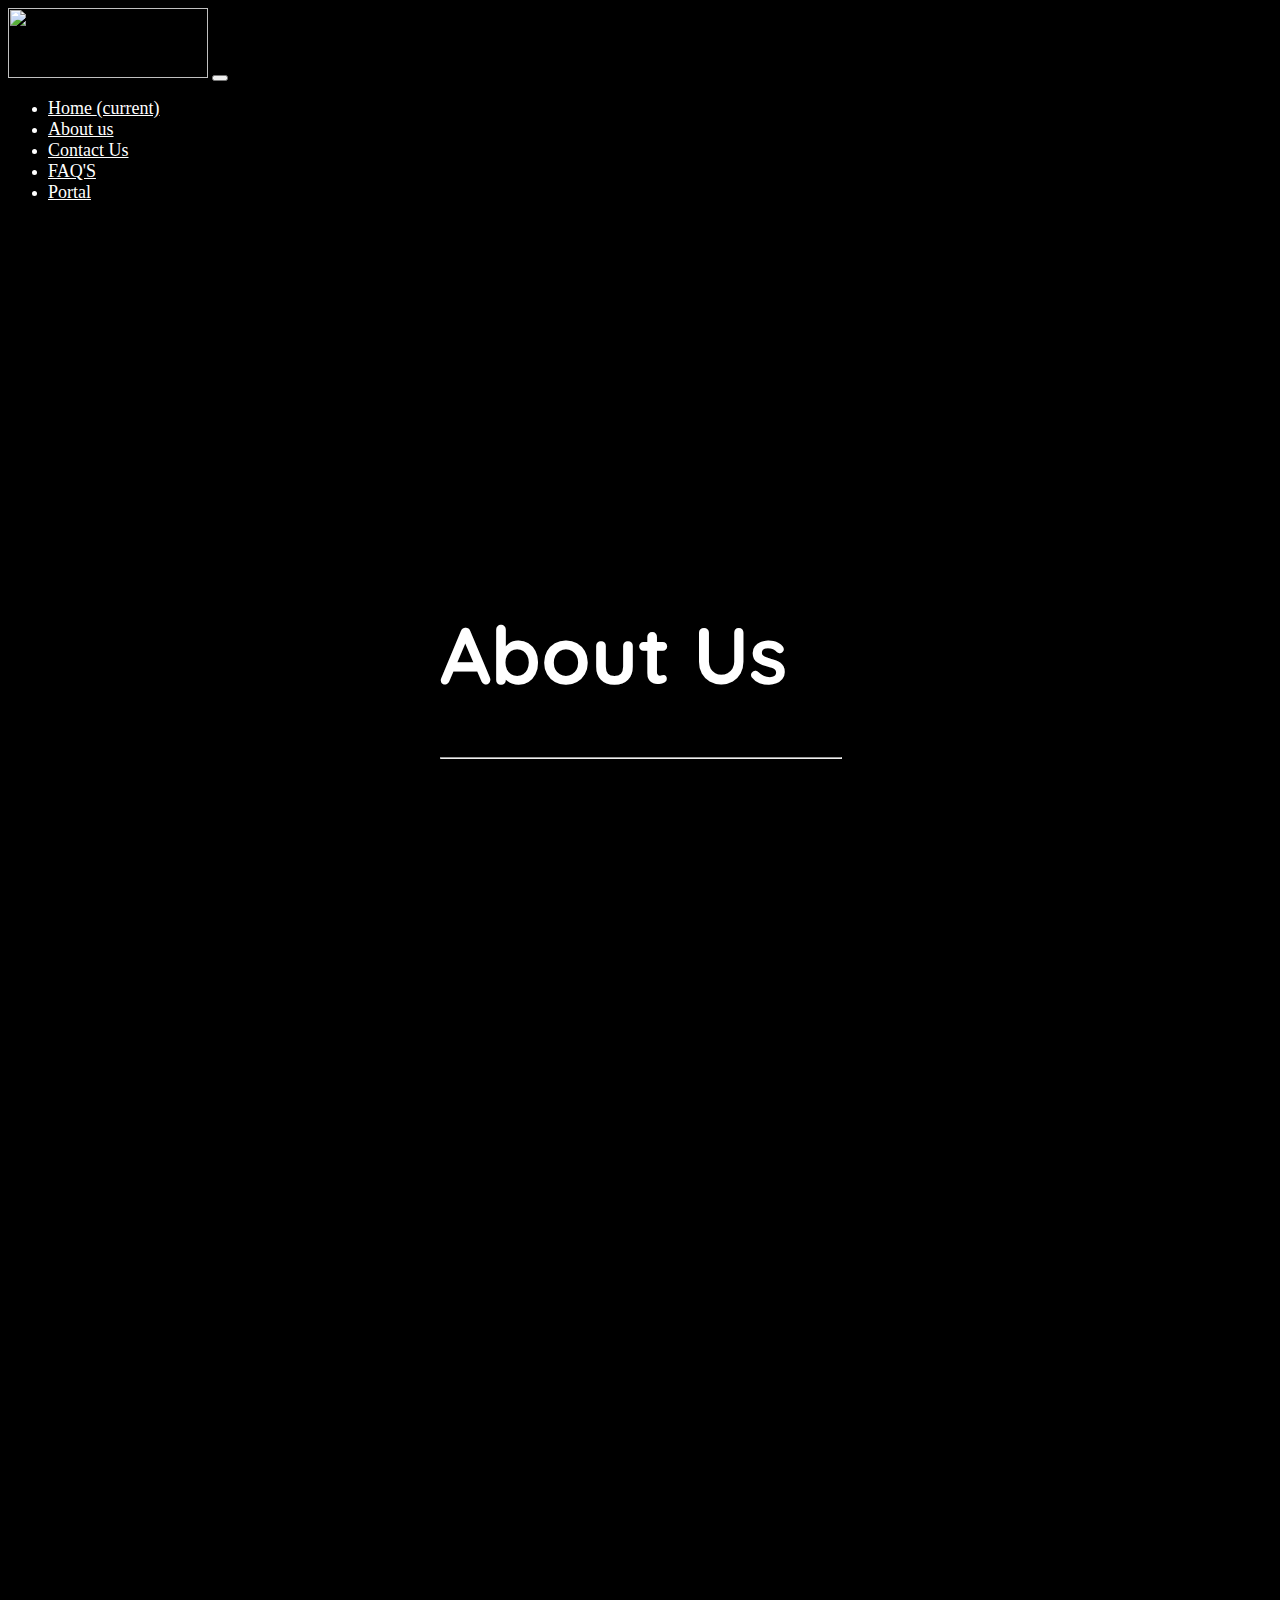
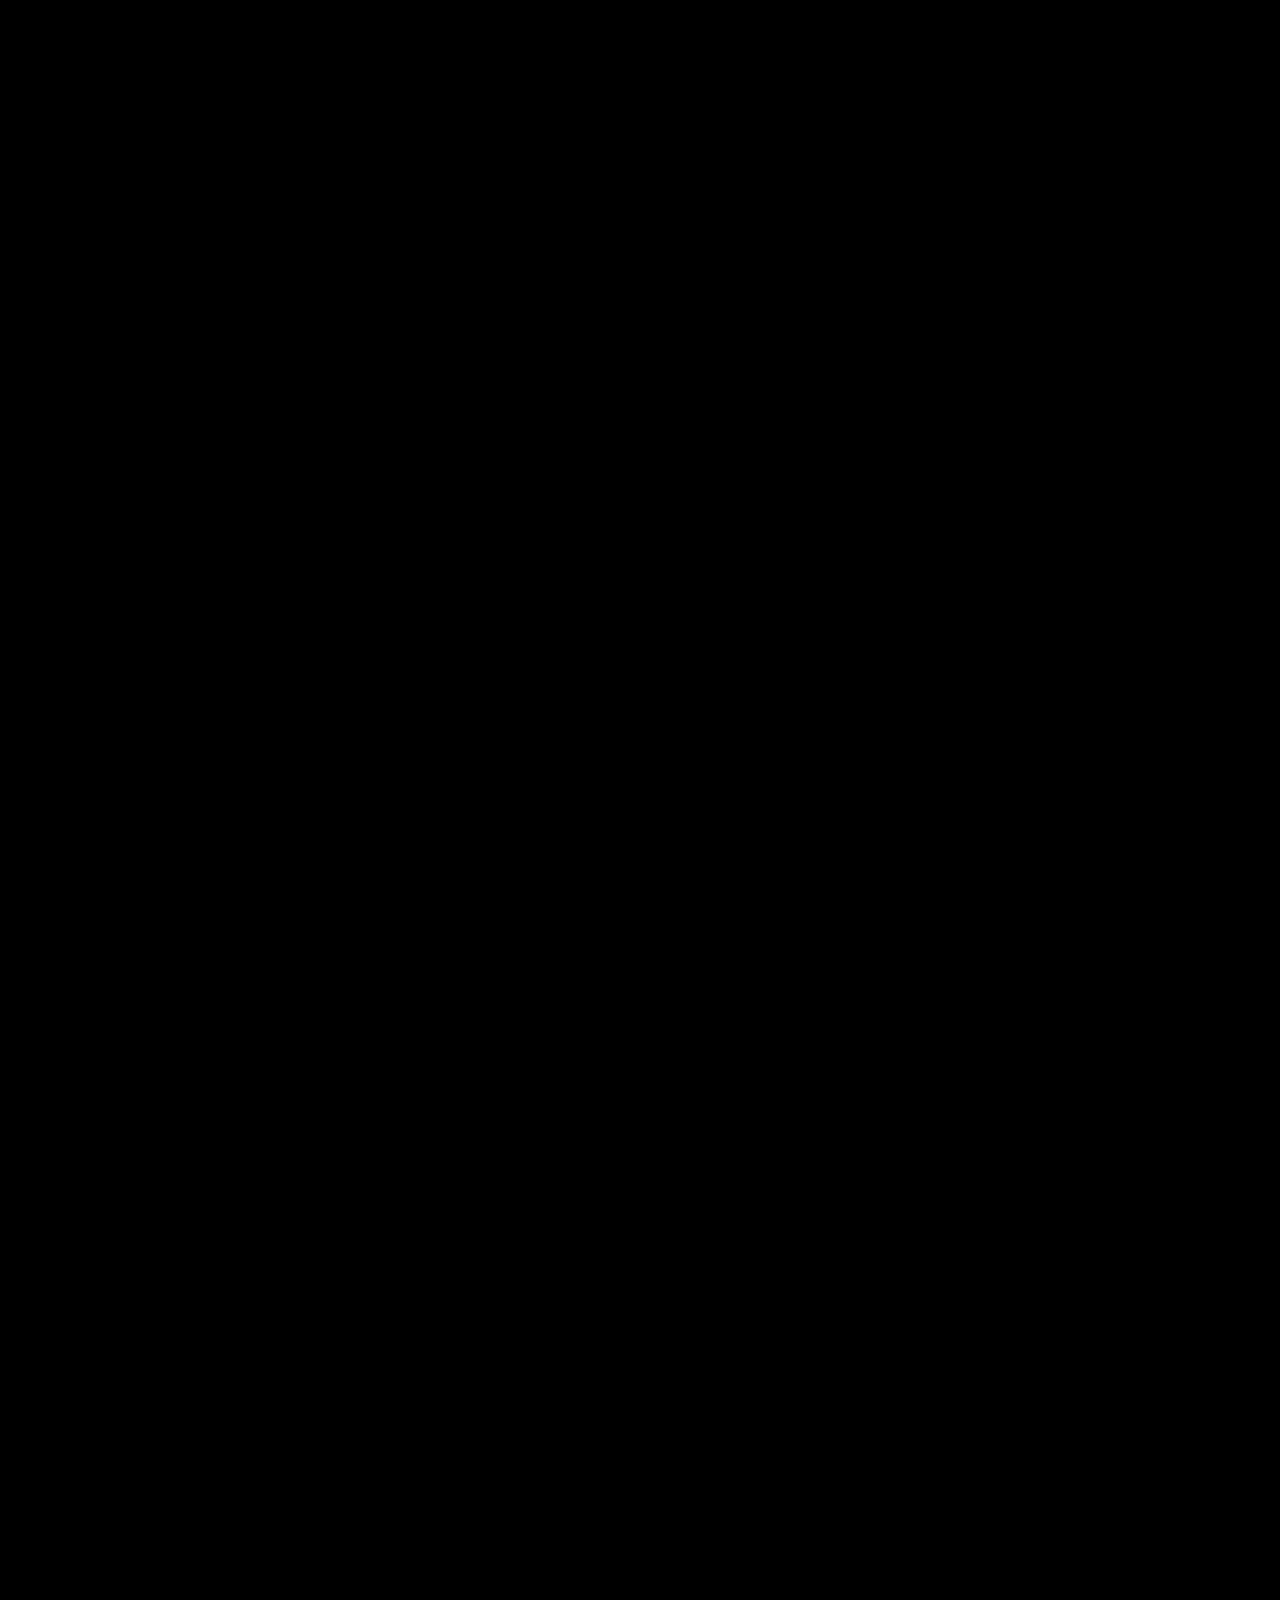
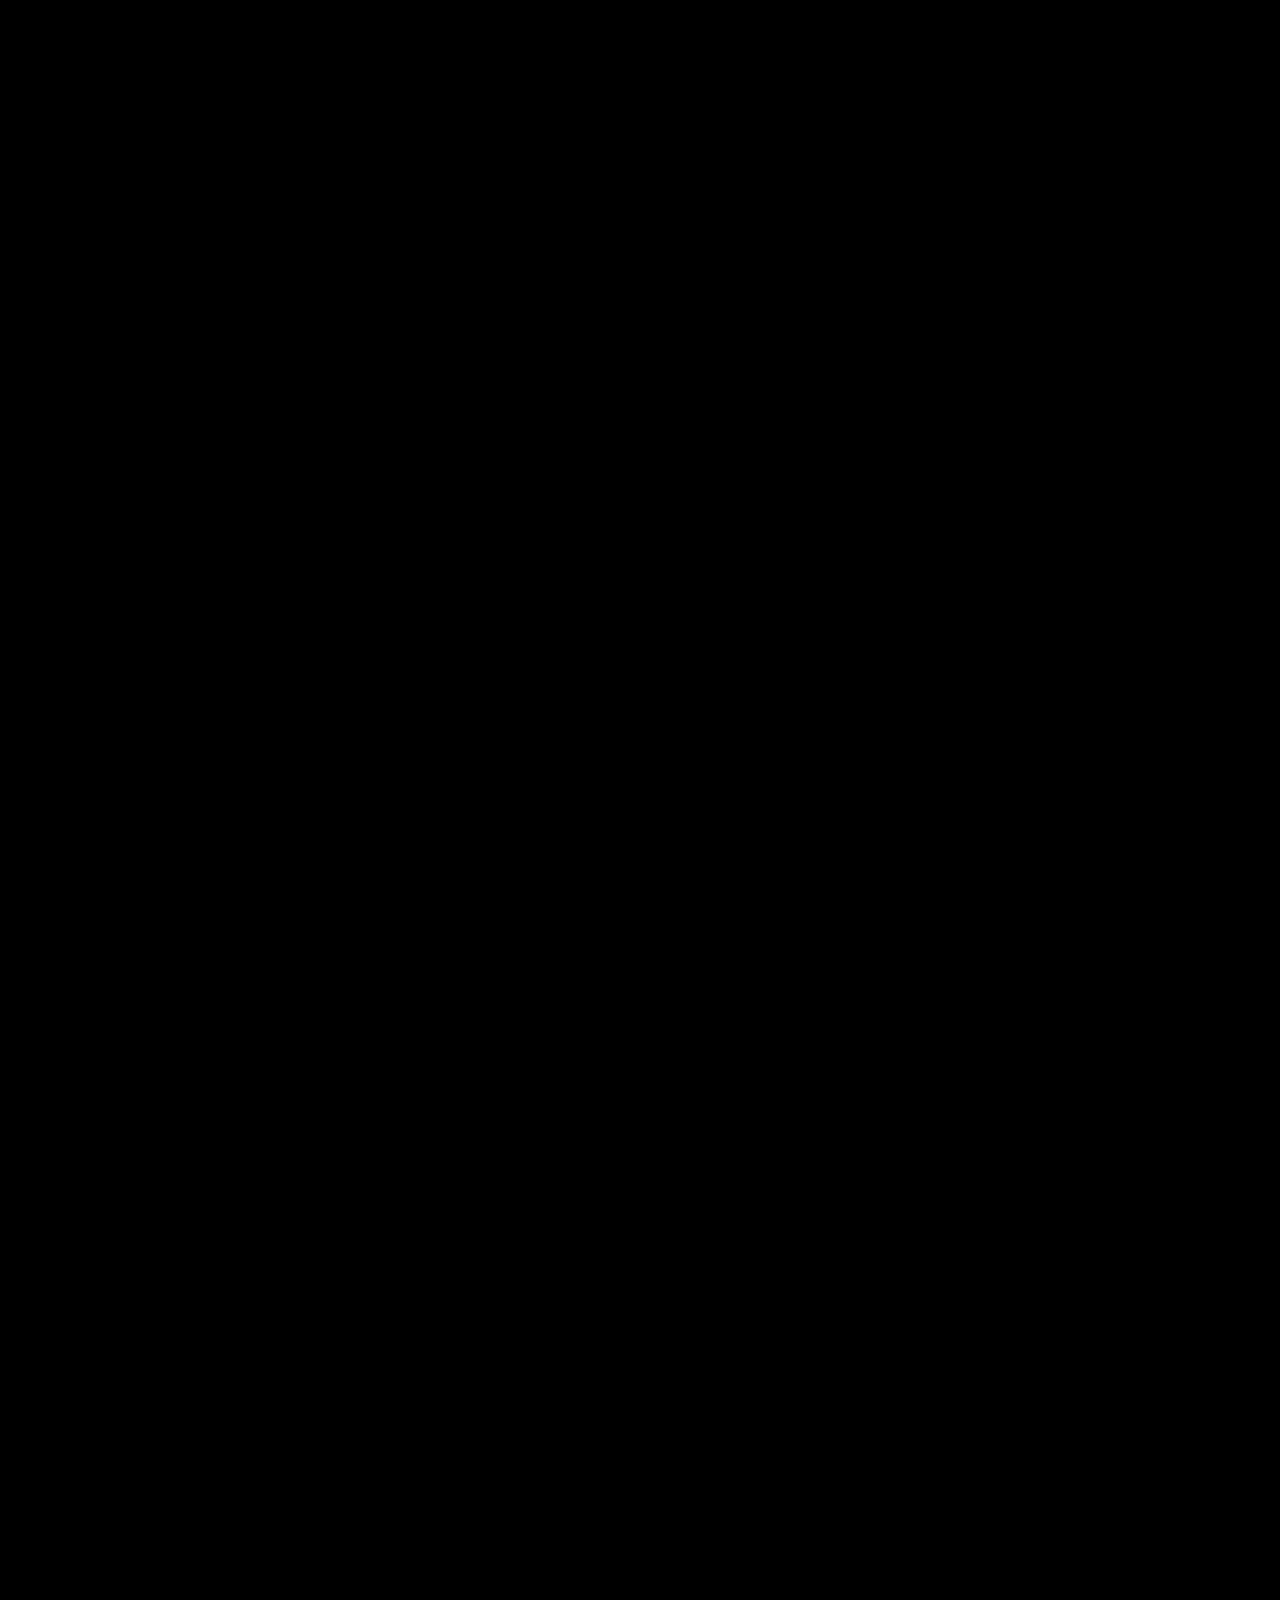
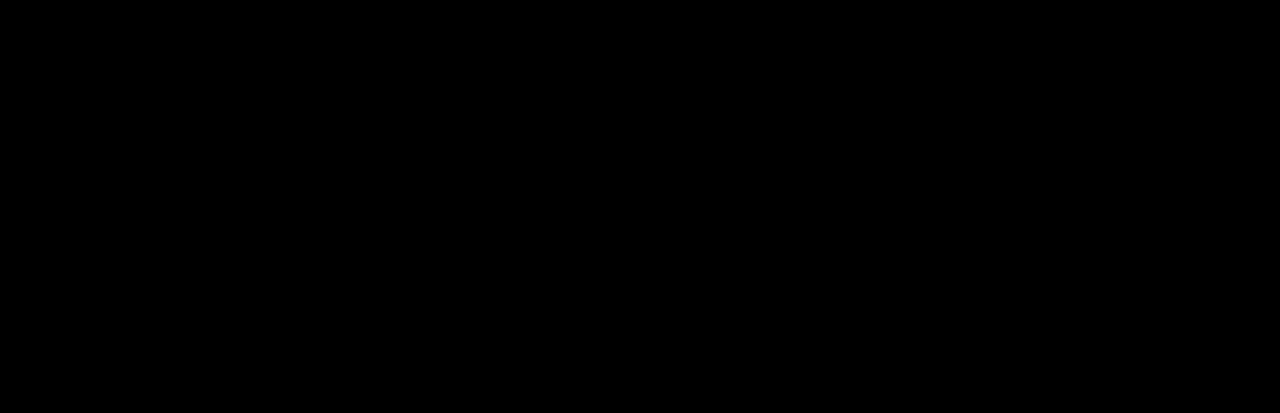
==== About Us Services/index.html @ e6479a8b "path changes" ====
<!doctype=html>
<html>
    <head>
        <title>Harcept IT Services</title>
        <link rel="stylesheet" href="app.css">
        <link href="https://fonts.googleapis.com/css2?family=Exo:wght@500&display=swap" rel="stylesheet">
        <link href="https://fonts.googleapis.com/css2?family=Quicksand:wght@300&display=swap" rel="stylesheet">
        
        <link rel="stylesheet" href="https://stackpath.bootstrapcdn.com/bootstrap/4.5.0/css/bootstrap.min.css" integrity="sha384-9aIt2nRpC12Uk9gS9baDl411NQApFmC26EwAOH8WgZl5MYYxFfc+NcPb1dKGj7Sk" crossorigin="anonymous">
    </head>
    <body>
      <nav class="navbar navbar-expand-lg navbar-dark text-white fixed-top ">
        <div class="container">
        <a class="navbar-brand" href="index.html"><img src="Original on Transparent.png" width="200" height="70" alt="" loading="lazy"></a>
        <button class="navbar-toggler" type="button" data-toggle="collapse" data-target="#navbarSupportedContent" aria-controls="navbarSupportedContent" aria-expanded="false" aria-label="Toggle navigation">
          <span class="navbar-toggler-icon"></span>
        </button>
      
        <div class="collapse navbar-collapse text" id="navbarSupportedContent">
          <ul class="navbar-nav mr-auto align-items-center text-white">
            <li class="nav-item active">
                <a class="nav-link ml-5 " href="index.html">Home <span class="sr-only">(current)</span></a>
            </li>
            <li class="nav-item ml-5 text-white">
                <a class="nav-link" href="About Us Services\index.html">About us</a>
            </li>
            <li class="nav-item ml-5 text-white">
                <a class="nav-link" href="contact us\contact_us.html">Contact Us</a>
            </li>
             <li class="nav-item ml-5 text-white">
                 <a class="nav-link" href="FAQ page\index.html">FAQ'S</a>
            </li>
            <li class="nav-item  ml-5">
                <a class="nav-link" href="#">Portal</a>
            </li>
          </ul>
            </div>
          
        </div>

    </div>
    
    </div>
      </nav>
          <div class="jumbotron-fluid text-center " id="jumb1">
            <h1>About Us</h1>
            <hr>
            <i class="far fa-address-card"></i>
            <p class="lead"></p>
            <!--<button type="button" class="btn btn-primary">Know more!</button>-->
          </div>
          <div class="container text-center Services mt-5 mb-5">
            Our Services
          </div>
          <div class="jumbotron-fluid text-center fadein1" id="jumb2">
            <div id="text1" class="text-center"></div>
            <h1>Network Support & Maintenance</h1>
          
            <br>
            <br>
            <p class="lead">Lorem ipsum dolor sit amet, consectetur adipisicing elit. Soluta iste repudiandae ducimus sed dolore suscipit omnis ipsam nihil, earum quam. Vel aliquam nostrum ea veniam quaerat ut odio, nisi quia.</p>
            </div>

          </div>
  
          <div class="jumbotron-fluid text-center fadein2" id="jumb3">
            <div id="text1" class="text-center"></div>
            <h1>IT Support</h1>
          
            <br>
            <br>
            <p class="lead">Lorem ipsum dolor sit amet, consectetur adipisicing elit. Soluta iste repudiandae ducimus sed dolore suscipit omnis ipsam nihil, earum quam. Vel aliquam nostrum ea veniam quaerat ut odio, nisi quia.</p>
            </div>

          </div>
          
          <div class="jumbotron-fluid text-center fadein3" id="jumb4">
            <div id="text1" class="text-center"></div>
            <h1>Cloud Service & Data Backup</h1>
            <br>
            <br>
            <p class="lead">Lorem ipsum dolor sit amet, consectetur adipisicing elit. Soluta iste repudiandae ducimus sed dolore suscipit omnis ipsam nihil, earum quam. Vel aliquam nostrum ea veniam quaerat ut odio, nisi quia.</p>
            </div>

          </div>






















    <script src="https://code.jquery.com/jquery-3.5.1.js" integrity="sha256-QWo7LDvxbWT2tbbQ97B53yJnYU3WhH/C8ycbRAkjPDc="crossorigin="anonymous"></script>
    <script src="https://cdn.jsdelivr.net/npm/popper.js@1.16.0/dist/umd/popper.min.js" integrity="sha384-Q6E9RHvbIyZFJoft+2mJbHaEWldlvI9IOYy5n3zV9zzTtmI3UksdQRVvoxMfooAo" crossorigin="anonymous"></script>
    <script src="https://stackpath.bootstrapcdn.com/bootstrap/4.5.0/js/bootstrap.min.js" integrity="sha384-OgVRvuATP1z7JjHLkuOU7Xw704+h835Lr+6QL9UvYjZE3Ipu6Tp75j7Bh/kR0JKI" crossorigin="anonymous"></script>
    <script src="app.js"></script>
    </body>
</html>
---- About Us Services/app.css ----
.jumbotron-fluid {
    
    background-size:cover;
    padding:27rem;
    color: white;
    font-family: 'Quicksand', sans-serif;
    background-image: url("About Us Services\Original.jpg");
    /**position: fixed;
    width: 100%;
    z-index: 10;**/
  }
  .navbar{
    min-height: 50px;
    height: 110px;
    background: black;
    
  } 
  .Services{
      font-family: 'Exo', sans-serif;
      font-size: 60px;
  }
 #navbarSupportedContent{
     background: black;
     width: 100%;
 }
 .navbar li{
     color: white;
 }
 .nav.navbar li a {
    color:white;
    
}
 a.navbar-brand {
    font-size: 25px;
}
.navbar .navbar-nav li a{
    color: white !important;
    font-size:18px;
    transition: transform .2s;
}
.jumbotron-fluid h1{
    font-size: 80px;
}
hr{
    width: 400px;
}
.blurb h2 {
   color: black;
   font-weight: 100;
   font-size: 2.5rem;
}

.blurb p {
    color: black;
    font-weight: 100;
    font-size: 1.125rem;
    line-height: 2;
}

.content {
    margin-top: 100px;
    margin-bottom: 100px;
}


#headingGroup span {
    color: #EA1C2C;
}

#headingGroup h1 {
    font-weight: 100;
    font-size: 4rem;
}

@media (max-width: 1200px) {
    #headingGroup h1 {
        font-weight: 100;
        font-size: 3rem;
    }
    .blurb h2 {
        font-size: 2rem;
    }
}
.navbar .navbar-nav li :hover{
    transform: scale(1.5);
   

    

    
}
#jumb2{
    background: url("About Us Services\image1.jpg");
    width: 100%;
    background-size: cover;
    height: 50%;

}
#text1{
    color: black;
}
#jumb3{
    background: url("About Us Services\image4.jpg");
    width: 100%;
    background-size: cover;
    height: 50%;
    
}
#jumb4{
    background: url("About Us Services\image3.jpg");
    width: 100%;
    background-size: cover;
    height: 50%;
}
body{
    background-color: black;
}
.fadein1{
    opacity:0;
}
.fadein2{
    opacity:0;
}
.fadein3{
    opacity:0;
}
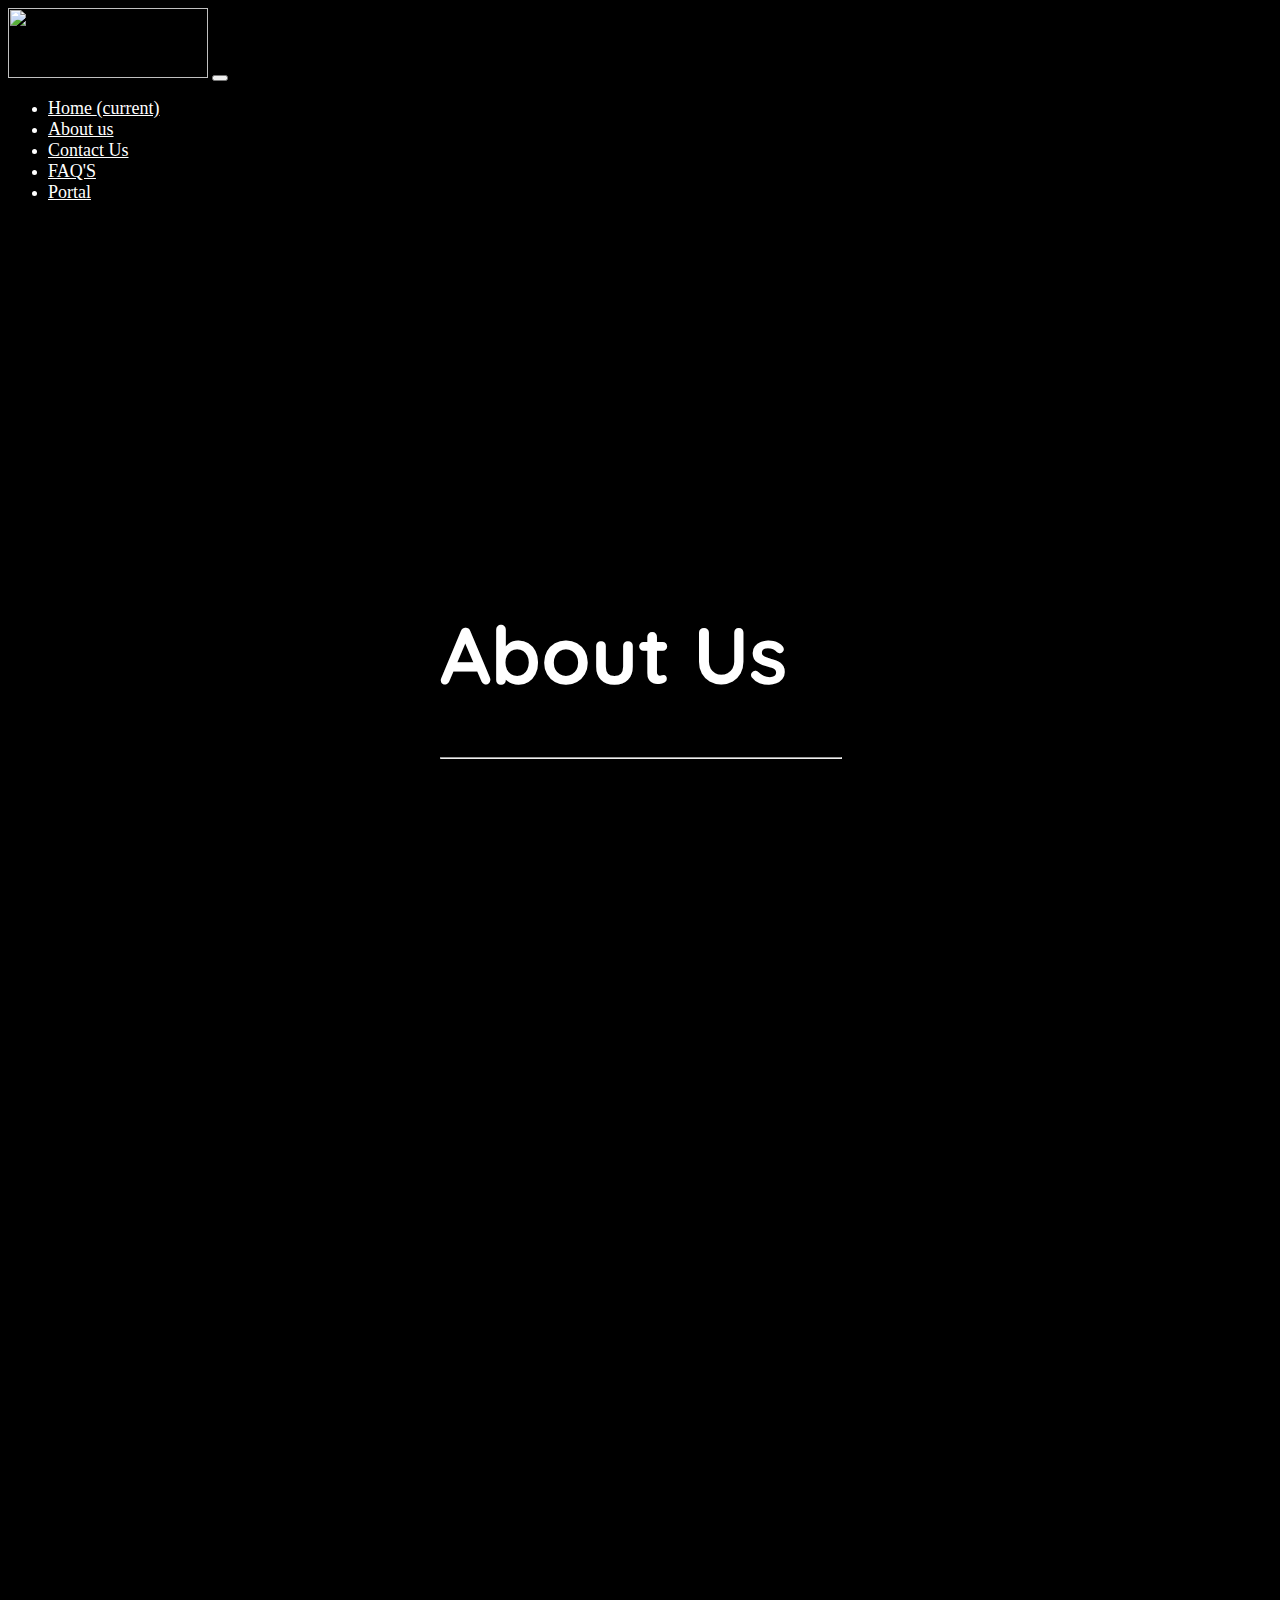
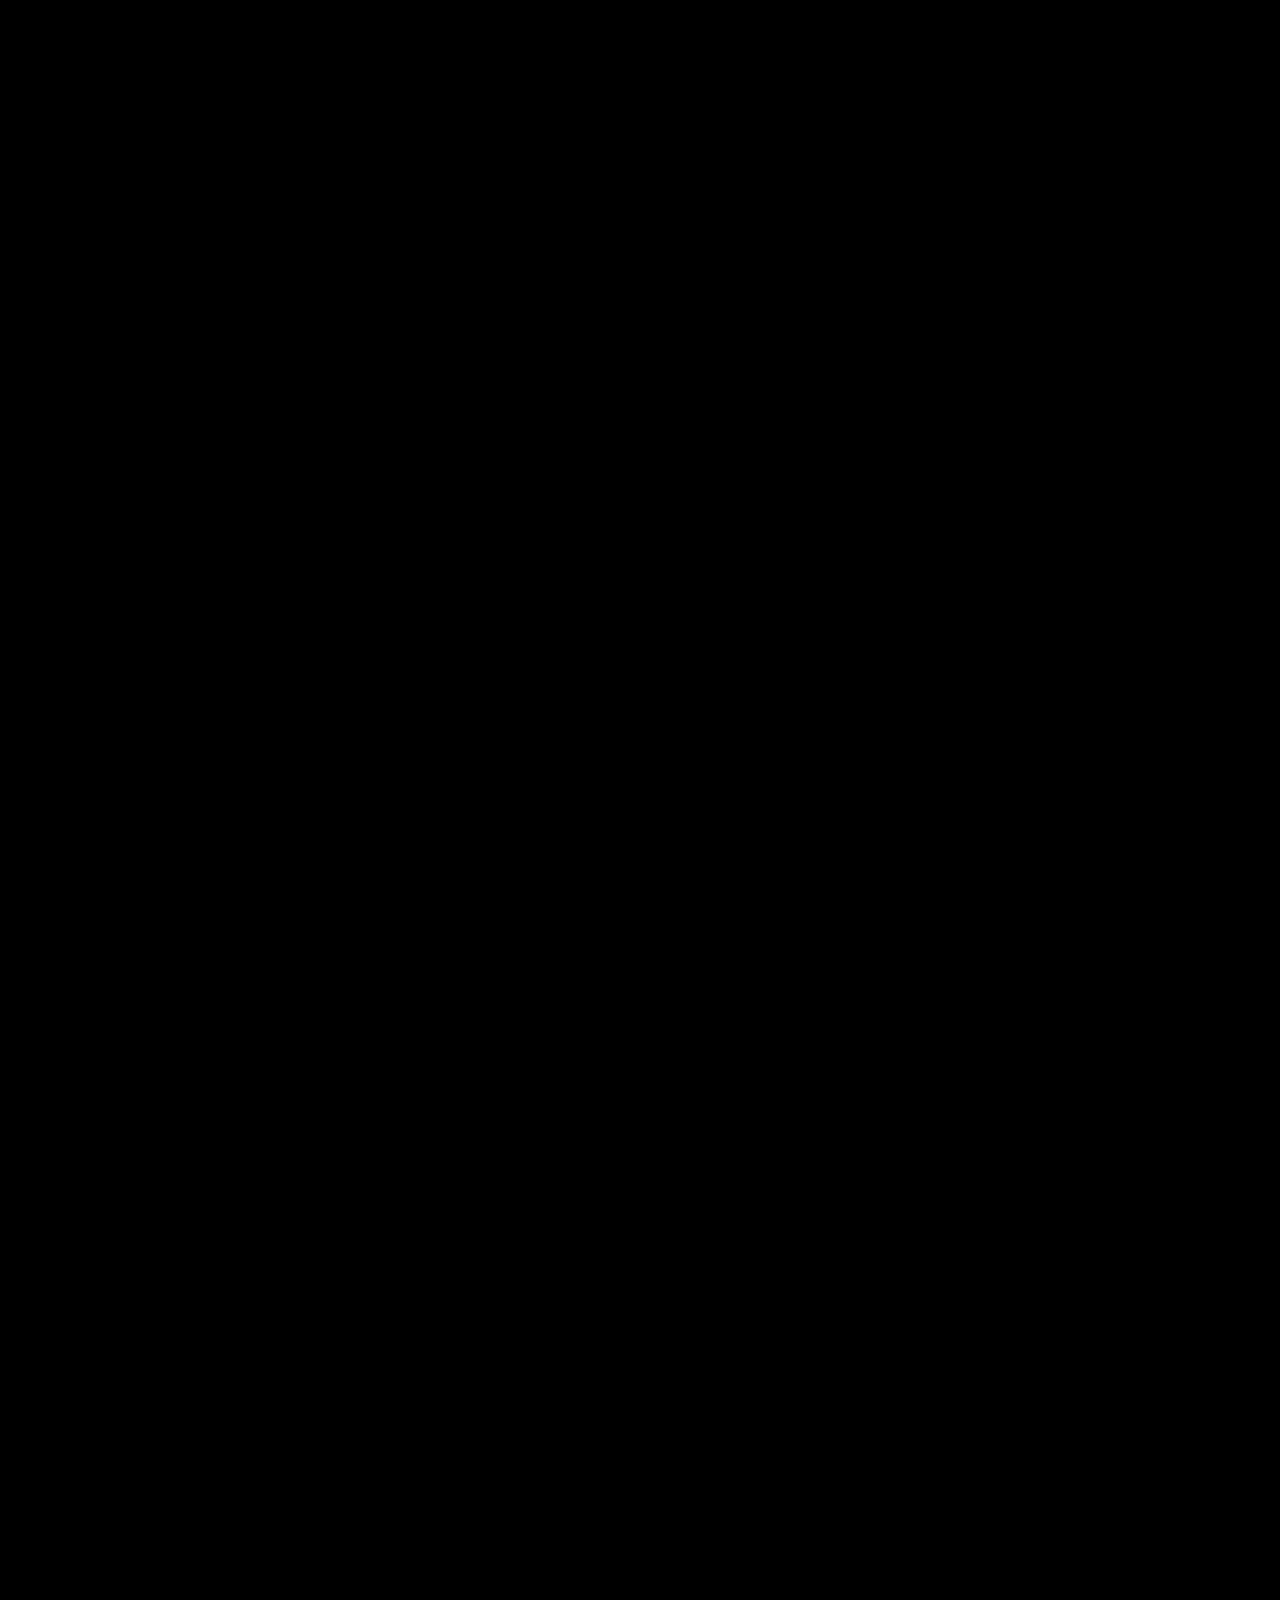
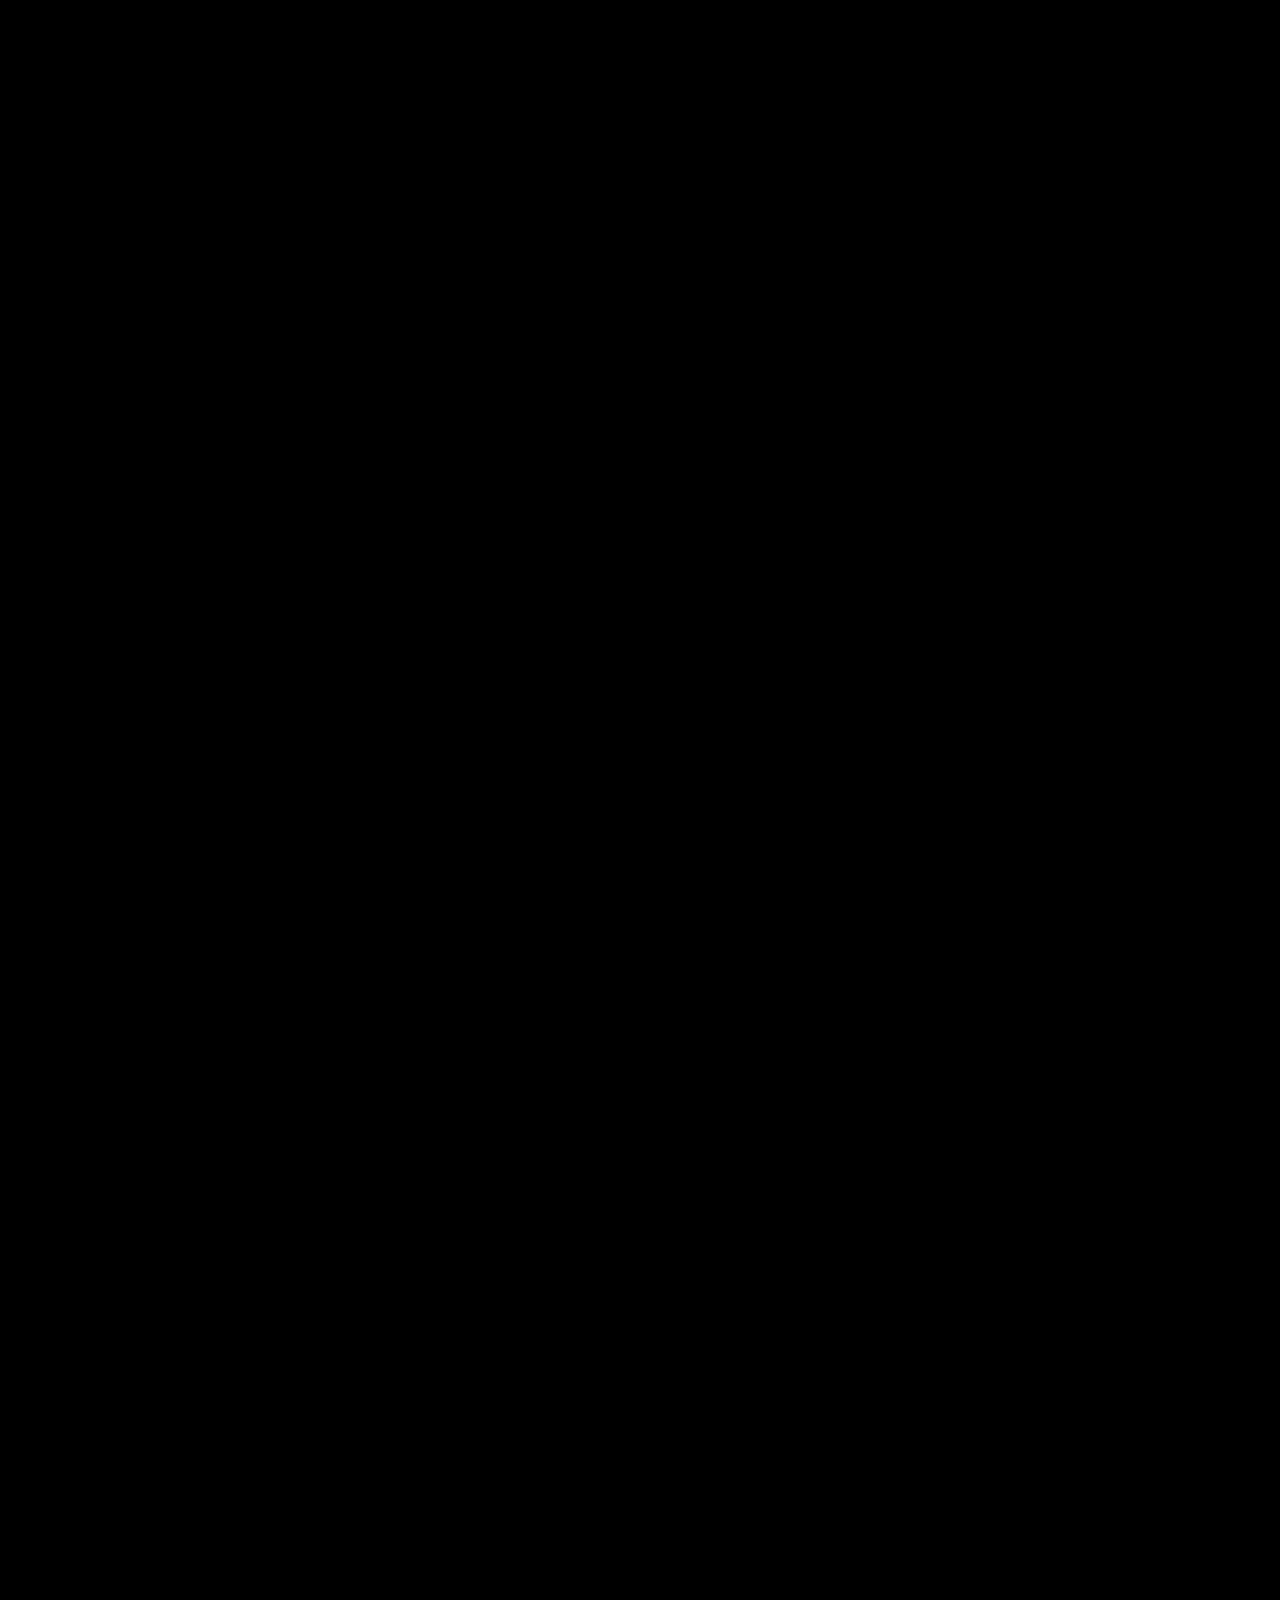
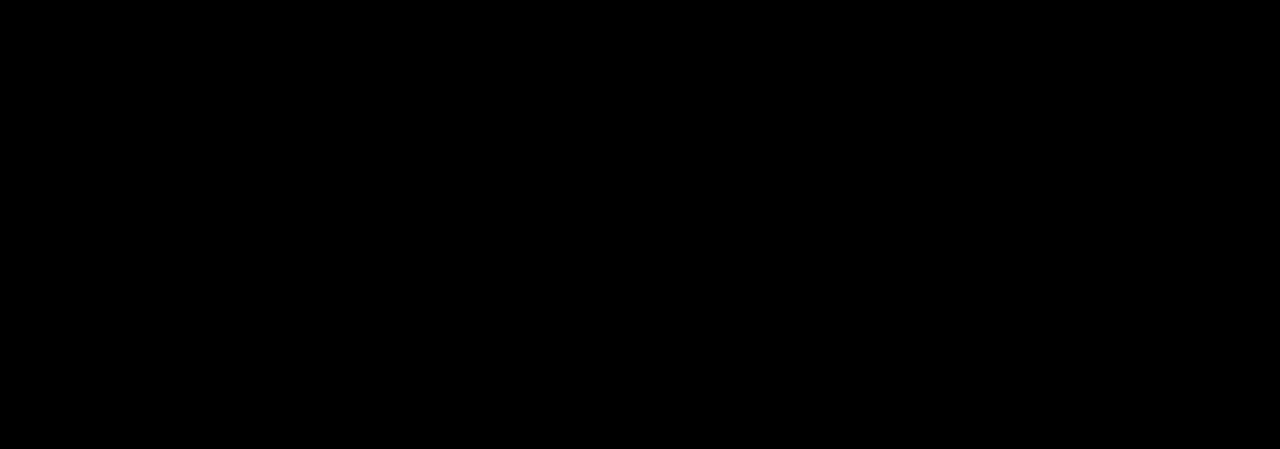
==== commit 65727465: "Update index.html" ====
--- a/About Us Services/index.html
+++ b/About Us Services/index.html
@@ -11,7 +11,7 @@
     <body>
       <nav class="navbar navbar-expand-lg navbar-dark text-white fixed-top ">
         <div class="container">
-        <a class="navbar-brand" href="index.html"><img src="Original on Transparent.png" width="200" height="70" alt="" loading="lazy"></a>
+        <a class="navbar-brand" href="../index.html"><img src="Original on Transparent.png" width="200" height="70" alt="" loading="lazy"></a>
         <button class="navbar-toggler" type="button" data-toggle="collapse" data-target="#navbarSupportedContent" aria-controls="navbarSupportedContent" aria-expanded="false" aria-label="Toggle navigation">
           <span class="navbar-toggler-icon"></span>
         </button>
@@ -19,16 +19,16 @@
         <div class="collapse navbar-collapse text" id="navbarSupportedContent">
           <ul class="navbar-nav mr-auto align-items-center text-white">
             <li class="nav-item active">
-                <a class="nav-link ml-5 " href="index.html">Home <span class="sr-only">(current)</span></a>
+                <a class="nav-link ml-5 " href="../index.html">Home <span class="sr-only">(current)</span></a>
             </li>
             <li class="nav-item ml-5 text-white">
-                <a class="nav-link" href="About Us Services\index.html">About us</a>
+                <a class="nav-link" href="../About Us Services/index.html">About us</a>
             </li>
             <li class="nav-item ml-5 text-white">
-                <a class="nav-link" href="contact us\contact_us.html">Contact Us</a>
+                <a class="nav-link" href="../contact us/contact_us.html">Contact Us</a>
             </li>
              <li class="nav-item ml-5 text-white">
-                 <a class="nav-link" href="FAQ page\index.html">FAQ'S</a>
+                 <a class="nav-link" href="../FAQ page/index.html">FAQ'S</a>
             </li>
             <li class="nav-item  ml-5">
                 <a class="nav-link" href="#">Portal</a>
@@ -58,7 +58,7 @@
           
             <br>
             <br>
-            <p class="lead">Lorem ipsum dolor sit amet, consectetur adipisicing elit. Soluta iste repudiandae ducimus sed dolore suscipit omnis ipsam nihil, earum quam. Vel aliquam nostrum ea veniam quaerat ut odio, nisi quia.</p>
+            <p class="lead">We will help you set up and maintain your Network.</p>
             </div>
 
           </div>
@@ -69,7 +69,7 @@
           
             <br>
             <br>
-            <p class="lead">Lorem ipsum dolor sit amet, consectetur adipisicing elit. Soluta iste repudiandae ducimus sed dolore suscipit omnis ipsam nihil, earum quam. Vel aliquam nostrum ea veniam quaerat ut odio, nisi quia.</p>
+            <p class="lead">We provide the best tech support and assistance to our clients.</p>
             </div>
 
           </div>
@@ -79,12 +79,15 @@
             <h1>Cloud Service & Data Backup</h1>
             <br>
             <br>
-            <p class="lead">Lorem ipsum dolor sit amet, consectetur adipisicing elit. Soluta iste repudiandae ducimus sed dolore suscipit omnis ipsam nihil, earum quam. Vel aliquam nostrum ea veniam quaerat ut odio, nisi quia.</p>
+            <p class="lead">We specialise in providing cloud services and data backup.</p>
             </div>
 
           </div>
-
-
+    <div class="footer text-center">
+      Harcept IT Services Pvt.Ltd 2020 
+      <br>
+      Developed By Hardit Singh
+    </div>
 
 
 
--- a/About Us Services/app.css
+++ b/About Us Services/app.css
@@ -4,7 +4,7 @@
     padding:27rem;
     color: white;
     font-family: 'Quicksand', sans-serif;
-    background-image: url("About Us Services\Original.jpg");
+    background-image: url("../About Us Services/Original.jpg");
     /**position: fixed;
     width: 100%;
     z-index: 10;**/
@@ -90,7 +90,7 @@
     
 }
 #jumb2{
-    background: url("About Us Services\image1.jpg");
+    background: url("../About Us Services/image1.jpg");
     width: 100%;
     background-size: cover;
     height: 50%;
@@ -100,14 +100,14 @@
     color: black;
 }
 #jumb3{
-    background: url("About Us Services\image4.jpg");
+    background: url("../About Us Services/image4.jpg");
     width: 100%;
     background-size: cover;
     height: 50%;
     
 }
 #jumb4{
-    background: url("About Us Services\image3.jpg");
+    background: url("../About Us Services/image3.jpg");
     width: 100%;
     background-size: cover;
     height: 50%;
@@ -123,4 +123,7 @@
 }
 .fadein3{
     opacity:0;
+}
+.navbar-collapse{
+    height:100%;
 }